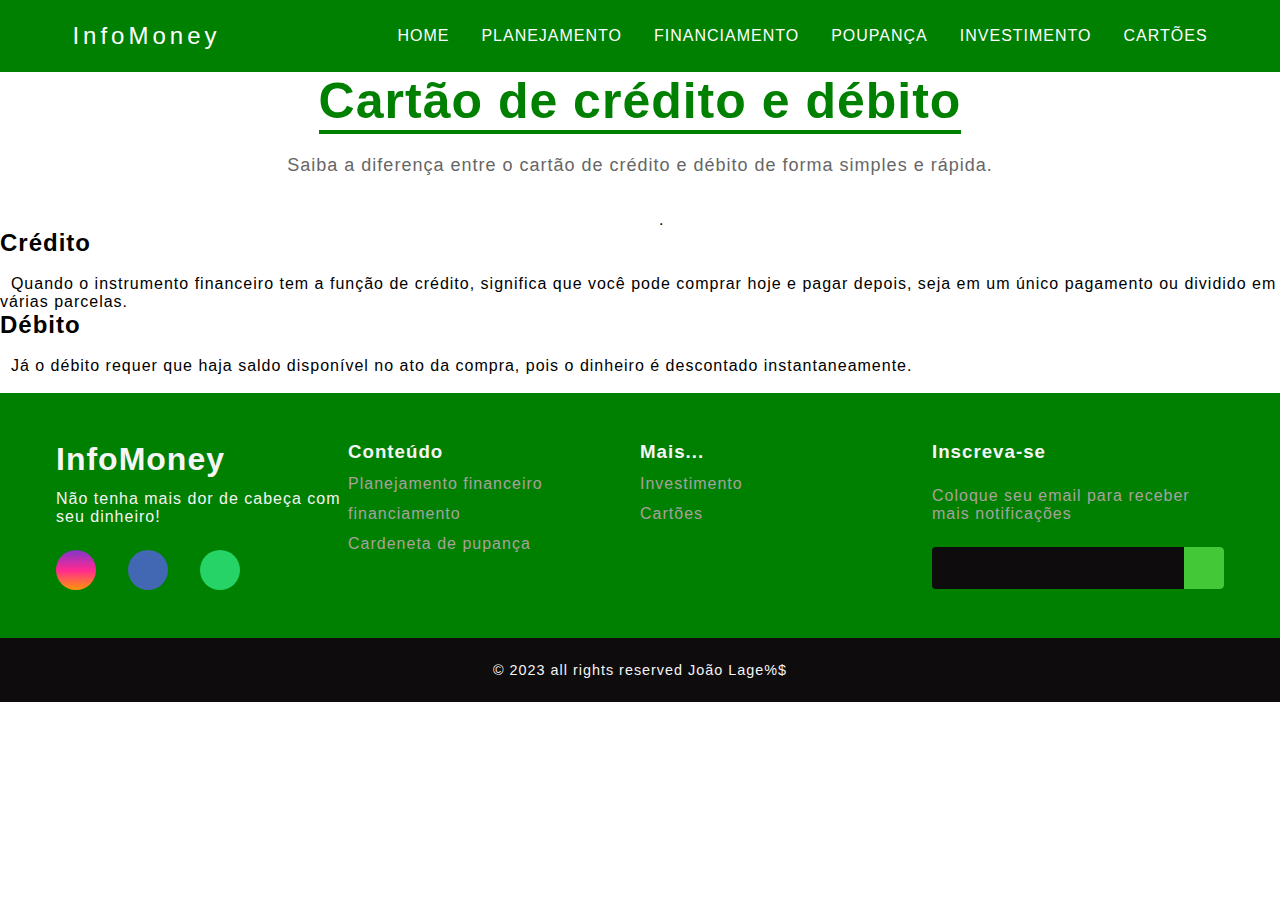
==== site gabi/cartoes.html @ 205fdb75 "Add files via upload" ====
<!DOCTYPE html>
<html lang="pt-br">
  <head>
    <meta charset="UTF-8" />
    <meta http-equiv="X-UA-Compatible" content="IE=edge" />
    <meta name="viewport" content="width=device-width, initial-scale=1.0" />
    <title>Navbar</title>
    <link rel="stylesheet" href="assets/planejar.css" />
  </head>

  <body>
    <header>
      <nav>
        <a class="logo" href="/">InfoMoney</a>
        <div class="mobile-menu">
          <div class="line1"></div>
          <div class="line2"></div>
          <div class="line3"></div>
        </div>
        <ul class="nav-list">
          <li><a href="index.html">HOME</a></li>
          <li><a href="planejamento.html">PLANEJAMENTO</a></li>
          <li><a href="financiamento.html">FINANCIAMENTO</a></li>
          <li><a href="poupança.html">POUPANÇA</a></li>
          <li><a href="investimentos.html">INVESTIMENTO</a></li>
          <li><a href="cartoes.html">CARTÕES</a></li>
        </ul>
      </nav>
    </header>

    <main>

        <div class="start">
            <h1>Cartão de crédito e débito</h1>
            <p> Saiba a diferença entre o cartão de crédito e débito de forma simples
                e rápida.
            </p>
                     
                &nbsp; 
                &nbsp; 
                &nbsp; 
                &nbsp; 
       
       .
            </div>
        <div class="about-content">
            <h2>Crédito</h2>
            &nbsp; 
            &nbsp; 
            &nbsp; 
            &nbsp; 
            <p>&nbsp; 
                Quando o instrumento financeiro tem a função de crédito, significa que você pode comprar hoje e pagar depois, seja em um único pagamento ou dividido em várias parcelas.
            </p>
            </div>

        
      
        </div>
        <div class="about-content">
            <h2>Débito </h2>
            &nbsp; 
            &nbsp; 
            &nbsp; 
            &nbsp; 
            <p>&nbsp; 
                Já o débito requer que haja saldo disponível no ato da compra, pois o dinheiro é descontado instantaneamente.
            </p>
            &nbsp; 
            &nbsp; 
            &nbsp; 
            &nbsp; 

         <footer>

            <link rel="stylesheet" href="https://cdnjs.cloudflare.com/ajax/libs/font-awesome/6.2.1/css/all.min.css" integrity="sha512-MV7K8+y+gLIBoVD59lQIYicR65iaqukzvf/nwasF0nqhPay5w/9lJmVM2hMDcnK1OnMGCdVK+iQrJ7lzPJQd1w==" crossorigin="anonymous" referrerpolicy="no-referrer" />
            <link rel="stylesheet" href="style.css">
          
          
          
            <div id="footer_content">
                <div id="footer_contacts">
                    <h1>InfoMoney</h1>
                    <p>Não tenha mais dor de cabeça com seu dinheiro!</p>
          
                    <div id="footer_social_media">
                        <a href="#" class="footer-link" id="instagram">
                            <i class="fa-brands fa-instagram"></i>
                        </a>
          
                        <a href="#" class="footer-link" id="facebook">
                            <i class="fa-brands fa-facebook-f"></i>
                        </a>
          
                        <a href="#" class="footer-link" id="whatsapp">
                            <i class="fa-brands fa-whatsapp"></i>
                        </a>
                    </div>
                </div>
                
                <ul class="footer-list">
                    <li>
                        <h3>Conteúdo</h3>
                    </li>
                    <li>
                        <a href="planejamento.html" class="footer-link">Planejamento financeiro</a>
                    </li>
                    <li>
                        <a href="financiamento.html" class="footer-link">financiamento</a>
                    </li>
                    <li>
                        <a href="poupança.html" class="footer-link">Cardeneta de pupança</a>
                    </li>
                </ul>
          
                <ul class="footer-list">
                    <li>
                        <h3>Mais...</h3>
                    </li>
                    <li>
                        <a href="investimentos.html" class="footer-link">Investimento</a>
                    </li>
                    <li>
                        <a href="cartoes.html" class="footer-link">Cartões</a>
                    </li>
                    
                    
                </ul>
          
                <div id="footer_subscribe">
                    <h3>Inscreva-se</h3>
          
                    <p>
                       Coloque seu email para receber mais 
                       notificações
                    </p>
          
                    <div id="input_group">
                        <input type="email" id="email">
                        <button>
                            <i class="fa-regular fa-envelope"></i>
                        </button>
                    </div>
                </div>
            </div>
          
            <div id="footer_copyright">
                &#169
                2023 all rights reserved João Lage%$
            </div>
          </footer>
          
              </main>
          
              <script src="mobile-navbar.js"></script>
          
             
          
            </body>
          </html>
---- site gabi/assets/planejar.css ----
* {
    margin: 0;
    padding: 0;
  }
  
  a {
    color: #fff;
    text-decoration: none;
    transition: 0.3s;
  }
  
  a:hover {
    opacity: 0.7;
  }
  
  .logo {
    font-size: 24px;
    letter-spacing: 4px;
  }
  
  nav {
    display: flex;
    justify-content: space-around;
    align-items: center;
    font-family: system-ui, -apple-system, Helvetica, Arial, sans-serif;
    background: green;
    height: 8vh;
  }
  
  main {
    background: url("bg.jpg") no-repeat center center;
    background-size: cover;
    height: 92vh;
  }
  
  .nav-list {
    list-style: none;
    display: flex;
  }
  
  .nav-list li {
    letter-spacing: 3px;
    margin-left: 32px;
  }
  
  .mobile-menu {
    display: none;
    cursor: pointer;
  }
  
  .mobile-menu div {
    width: 32px;
    height: 2px;
    background: #fff;
    margin: 8px;
    transition: 0.3s;
  }
  
  @media (max-width: 999px) {
    body {
      overflow-x: hidden;
    }
    .nav-list {
      position: absolute;
      top: 8vh;
      right: 0;
      width: 50vw;
      height: 92vh;
      background: green;
      flex-direction: column;
      align-items: center;
      justify-content: space-around;
      transform: translateX(100%);
      transition: transform 0.3s ease-in;
    }
    .nav-list li {
      margin-left: 0;
      opacity: 0;
    }
    .mobile-menu {
      display: block;
    }
  }
  
  .nav-list.active {
    transform: translateX(0);
  }
  
  @keyframes navLinkFade {
    from {
      opacity: 0;
      transform: translateX(50px);
    }
    to {
      opacity: 1;
      transform: translateX(0);
    }
  }
  
  .mobile-menu.active .line1 {
    transform: rotate(-45deg) translate(-8px, 8px);
  }
  
  .mobile-menu.active .line2 {
    opacity: 0;
  }
  
  .mobile-menu.active .line3 {
    transform: rotate(45deg) translate(-5px, -7px);
  }

  /* fim da navbar */

  *{
    margin: 0px;
    padding: 0px;
    box-sizing: border-box;
    font-family: 'roboto', sans-serif;
    
    }
    
    .start {
    
        width: 90%;
        display: flex;
        justify-content: center;
        align-items: center;
        flex-direction: column;
        text-align: left;
        margin: auto;
    }
    
    .start h1{
    font-size: 50px;
    color: green;
    margin-bottom: 25px;
    position: relative;
    
    }
    
    .start h1::after{
    content:"";
    position: absolute;
    width: 100%;
    height: 4px;
    display: block;
    margin: auto;
    background-color: green;
    }
    
    .start p{
    font-size: 18px;
    color: #666;
    margin-bottom: 35px;
    
    }

    .about{
        white-space: 60;
        display: flex;
        justify-content: space-between;
        align-items: center;
        flex-wrap: wrap;
        }

        @import url('https://fonts.googleapis.com/css2?family=Inter:wght@100;200;300;400;500;600&display=swap');

:root {
    --color-neutral-0: #0e0c0c;
    --color-neutral-10: #171717;
    --color-neutral-30: #a8a29e;
    --color-neutral-40: #f5f5f5;

}

* {
    font-family: 'Inter', sans-serif;
    margin: 0;
    padding: 0;
    box-sizing: border-box;
    letter-spacing: 1px;
}

main {
    height: 80vh;
}

footer {
    width: 100%;
    color: var(--color-neutral-40);
}

.footer-link {
    text-decoration: none;
}

#footer_content {
    background-color: var(--color-neutral-10);
    display: grid;
    grid-template-columns: repeat(4, 1fr);
    padding: 3rem 3.5rem;
}

#footer_contacts h1 {
    margin-bottom: 0.75rem;
}

#footer_social_media {
    display: flex;
    gap: 2rem;
    margin-top: 1.5rem;
} 

#footer_social_media .footer-link {
    display: flex;
    align-items: center;
    justify-content: center;
    height: 2.5rem;
    width: 2.5rem;
    color: var(--color-neutral-40);
    border-radius: 50%;
    transition: all 0.4s;
}

#footer_social_media .footer-link i {
    font-size: 1.25rem;    
}

#footer_social_media .footer-link:hover {
    opacity: 0.8;
}

#instagram {
    background: linear-gradient(#7f37c9, #ff2992, #ff9807);
}

#facebook {
    background-color: #4267b3;
}

#whatsapp {
    background-color: #25d366;
}

.footer-list {
    display: flex;
    flex-direction: column;
    gap: 0.75rem;
    list-style: none;
}

.footer-list .footer-link {
    color: var(--color-neutral-30);
    transition: all 0.4s;
}

.footer-list .footer-link:hover {
    color: #7f37c9;
}

#footer_subscribe {
    display: flex;
    flex-direction: column;
    gap: 1.5rem;
}

#footer_subscribe p {
    color: var(--color-neutral-30);
}

#input_group {
    display: flex;
    align-items: center;
    background-color: var(--color-neutral-0);
    border-radius: 4px;
}

#input_group input {
    all: unset;
    padding: 0.75rem;
    width: 100%;
}

#input_group button {
    background-color: #7f37c9;
    border: none;
    color: var(--color-neutral-40);
    padding: 0px 1.25rem;
    font-size: 1.125rem;
    height: 100%;
    border-radius: 0px 4px 4px 0px;
    cursor: pointer;
    transition: all 0.4s;
}

#input_group button:hover {
    opacity: 0.8;
}

#footer_copyright {
    display: flex;
    justify-content: center;
    background-color: var(--color-neutral-0);
    font-size: 0.9rem;
    padding: 1.5rem;
    font-weight: 100;
}

@media screen and (max-width: 768px) {
    #footer_content {
        grid-template-columns: repeat(2, 1fr);
        gap: 2rem;
    }
}

@media screen and (max-width: 426px) {
    #footer_content {
        grid-template-columns: repeat(1, 1fr);
        padding: 3rem 2rem;
    }
}
---- site gabi/style.css ----
* {
    margin: 0;
    padding: 0;
  }
  
  a {
    color: #fff;
    text-decoration: none;
    transition: 0.3s;
  }
  
  a:hover {
    opacity: 0.7;
  }

  .start h1{
    font-size: 50px;
    color: green;
    margin-bottom: 25px;
    position: relative;
    
    }

  .logo {
    font-size: 24px;
    letter-spacing: 4px;
  }
  
  nav {
    display: flex;
    justify-content: space-around;
    align-items: center;
    font-family: system-ui, -apple-system, Helvetica, Arial, sans-serif;
    background: green;
    height: 8vh;
  }
  
  main {
    background: url("bg.jpg") no-repeat center center;
    background-size: cover;
    height: 92vh;
  }
  
  .nav-list {
    list-style: none;
    display: flex;
  }
  
  .nav-list li {
    letter-spacing: 3px;
    margin-left: 32px;
  }
  
  .mobile-menu {
    display: none;
    cursor: pointer;
  }
  
  .mobile-menu div {
    width: 32px;
    height: 2px;
    background: #fff;
    margin: 8px;
    transition: 0.3s;
  }
  
  @media (max-width: 999px) {
    body {
      overflow-x: hidden;
    }
    .nav-list {
      position: absolute;
      top: 8vh;
      right: 0;
      width: 50vw;
      height: 92vh;
      background: green;
      flex-direction: column;
      align-items: center;
      justify-content: space-around;
      transform: translateX(100%);
      transition: transform 0.3s ease-in;
    }
    .nav-list li {
      margin-left: 0;
      opacity: 0;
    }
    .mobile-menu {
      display: block;
    }
  }
  
  .nav-list.active {
    transform: translateX(0);
  }
  
  @keyframes navLinkFade {
    from {
      opacity: 0;
      transform: translateX(50px);
    }
    to {
      opacity: 1;
      transform: translateX(0);
    }
  }
  
  .mobile-menu.active .line1 {
    transform: rotate(-45deg) translate(-8px, 8px);
  }
  
  .mobile-menu.active .line2 {
    opacity: 0;
  }
  
  .mobile-menu.active .line3 {
    transform: rotate(45deg) translate(-5px, -7px);
  }

  /* fim da navbar */

*{
margin: 0px;
padding: 0px;
box-sizing: border-box;
font-family: 'roboto', sans-serif;

}

.start {

    width: 90%;
    display: flex;
    justify-content: center;
    align-items: center;
    flex-direction: column;
    text-align: left;
    margin: auto;
}

/* wsqpwx */

.start h1::after{
content:"";
position: absolute;
width: 100%;
height: 4px;
display: block;
margin: auto;
background-color: green;
}

.start p{
font-size: 18px;
color: #666;
margin-bottom: 35px;

}

.container{ 
    width: 90%;
    margin:0 auto;
    padding: 10px 20px;
}

.about{
display: flex;
justify-content: space-between;
align-items: center;
flex-wrap: wrap;
}

.about-images{
    flex: 1;
    margin-right: 40px;
    overflow: hidden; 
}

.about-images img{
max-width: 100%;
height: auto;
display: block;
transition: 0.5s ease;

}

@import url('https://fonts.googleapis.com/css2?family=Inter:wght@100;200;300;400;500;600&display=swap');

:root {
    --color-neutral-0:  #0e0c0c;
    --color-neutral-10: green;
    --color-neutral-30: #a8a29e;
    --color-neutral-40: #f5f5f5;

}

* {
    font-family: 'Inter', sans-serif;
    margin: 0;
    padding: 0;
    box-sizing: border-box;
    letter-spacing: 1px;
}

main {
    height: 80vh;
}

footer {
    width: 100%;
    color: var(--color-neutral-40);
}

.footer-link {
    text-decoration: none;
}

#footer_content {
    background-color: var(--color-neutral-10);
    display: grid;
    grid-template-columns: repeat(4, 1fr);
    padding: 3rem 3.5rem;
}

#footer_contacts h1 {
    margin-bottom: 0.75rem;
}

#footer_social_media {
    display: flex;
    gap: 2rem;
    margin-top: 1.5rem;
} 

#footer_social_media .footer-link {
    display: flex;
    align-items: center;
    justify-content: center;
    height: 2.5rem;
    width: 2.5rem;
    color: var(--color-neutral-40);
    border-radius: 50%;
    transition: all 0.4s;
}

#footer_social_media .footer-link i {
    font-size: 1.25rem;    
}

#footer_social_media .footer-link:hover {
    opacity: 0.8;
}

#instagram {
    background: linear-gradient(#7f37c9, #ff2992, #ff9807);
}

#facebook {
    background-color: #4267b3;
}

#whatsapp {
    background-color: #25d366;
}

.footer-list {
    display: flex;
    flex-direction: column;
    gap: 0.75rem;
    list-style: none;
}

.footer-list .footer-link {
    color: var(--color-neutral-30);
    transition: all 0.4s;
}

.footer-list .footer-link:hover {
    color: #c93737;
}

#footer_subscribe {
    display: flex;
    flex-direction: column;
    gap: 1.5rem;
}

#footer_subscribe p {
    color: var(--color-neutral-30);
}

#input_group {
    display: flex;
    align-items: center;
    background-color: var(--color-neutral-0);
    border-radius: 4px;
}

#input_group input {
    all: unset;
    padding: 0.75rem;
    width: 100%;
}

#input_group button {
    background-color: #43c937;
    border: none;
    color: var(--color-neutral-40);
    padding: 0px 1.25rem;
    font-size: 1.125rem;
    height: 100%;
    border-radius: 0px 4px 4px 0px;
    cursor: pointer;
    transition: all 0.4s;
}

#input_group button:hover {
    opacity: 0.8;
}

#footer_copyright {
    display: flex;
    justify-content: center;
    background-color: var(--color-neutral-0);
    font-size: 0.9rem;
    padding: 1.5rem;
    font-weight: 100;
}

@media screen and (max-width: 768px) {
    #footer_content {
        grid-template-columns: repeat(2, 1fr);
        gap: 2rem;
    }
}

@media screen and (max-width: 426px) {
    #footer_content {
        grid-template-columns: repeat(1, 1fr);
        padding: 3rem 2rem;
    }
}
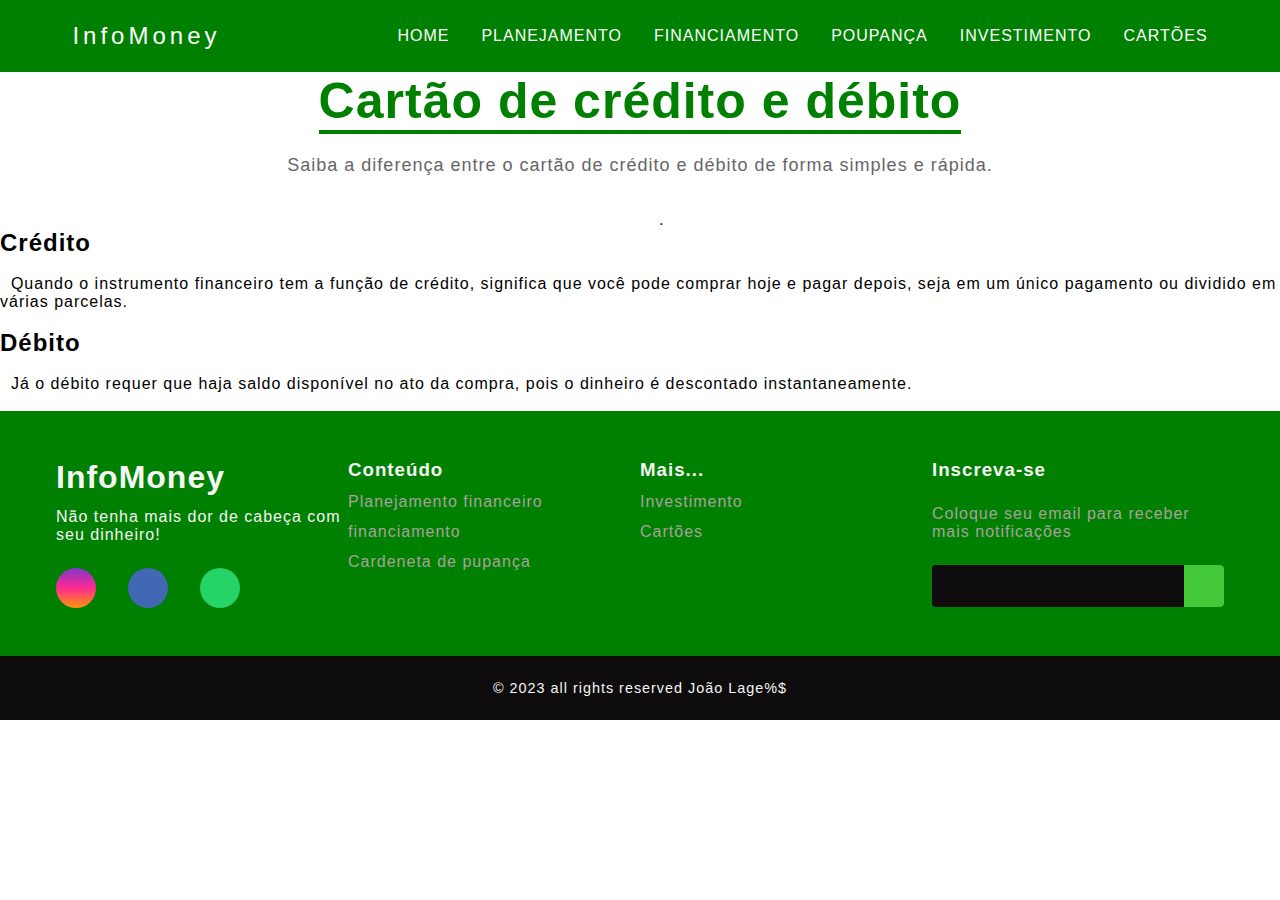
==== commit 069a67a7: "Update cartoes.html" ====
--- a/site gabi/cartoes.html
+++ b/site gabi/cartoes.html
@@ -4,7 +4,7 @@
     <meta charset="UTF-8" />
     <meta http-equiv="X-UA-Compatible" content="IE=edge" />
     <meta name="viewport" content="width=device-width, initial-scale=1.0" />
-    <title>Navbar</title>
+    <title>Cartões/InfoMoney</title>
     <link rel="stylesheet" href="assets/planejar.css" />
   </head>
 
@@ -52,6 +52,14 @@
             <p>&nbsp; 
                 Quando o instrumento financeiro tem a função de crédito, significa que você pode comprar hoje e pagar depois, seja em um único pagamento ou dividido em várias parcelas.
             </p>
+          &nbsp; 
+          &nbsp; 
+          &nbsp; 
+          &nbsp; 
+          &nbsp; 
+          &nbsp; 
+          &nbsp; 
+          &nbsp; 
             </div>
 
         
@@ -157,4 +165,4 @@
              
           
             </body>
-          </html>+          </html>
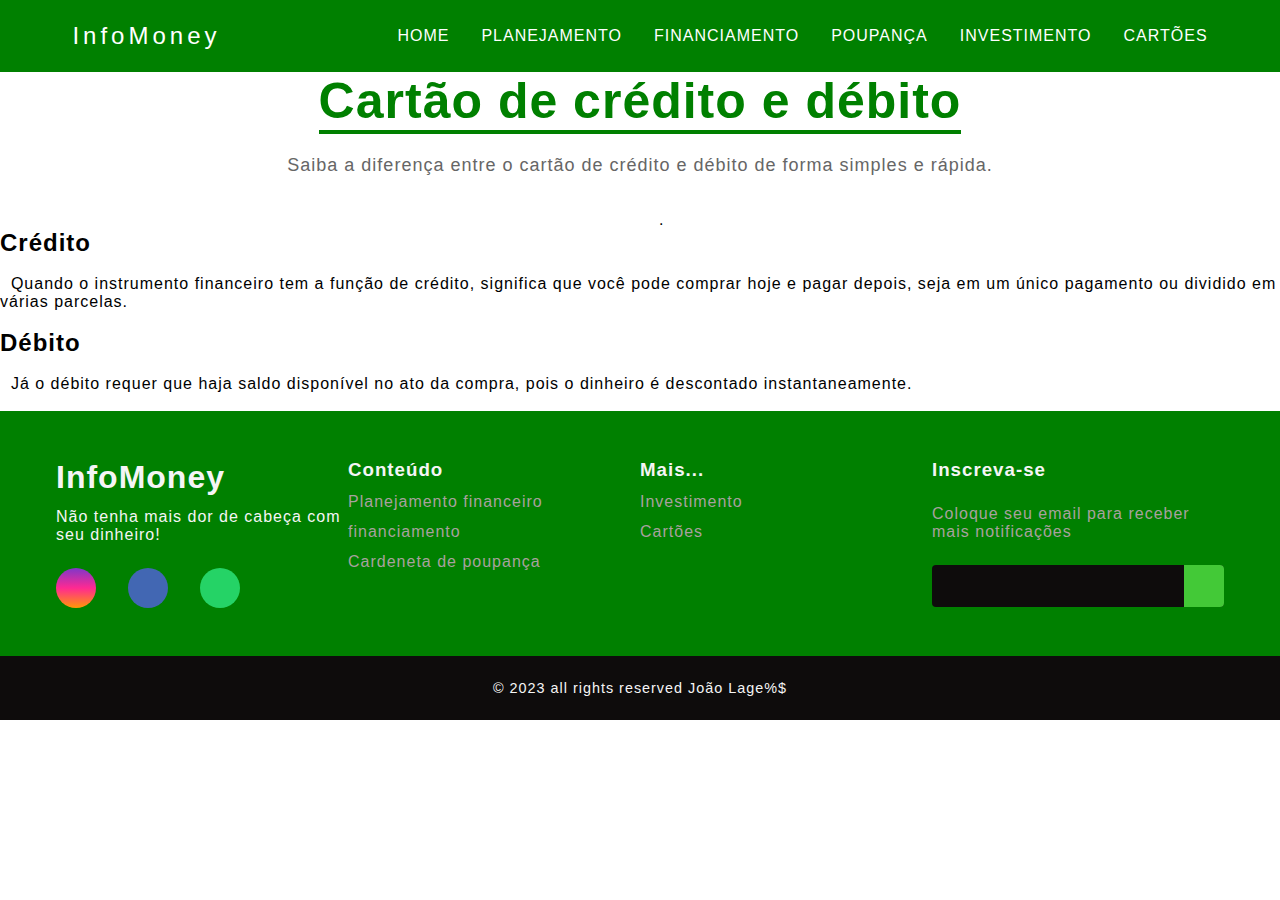
==== commit 63923599: "Update cartoes.html" ====
--- a/site gabi/cartoes.html
+++ b/site gabi/cartoes.html
@@ -117,7 +117,7 @@
                         <a href="financiamento.html" class="footer-link">financiamento</a>
                     </li>
                     <li>
-                        <a href="poupança.html" class="footer-link">Cardeneta de pupança</a>
+                        <a href="poupança.html" class="footer-link">Cardeneta de poupança</a>
                     </li>
                 </ul>
           
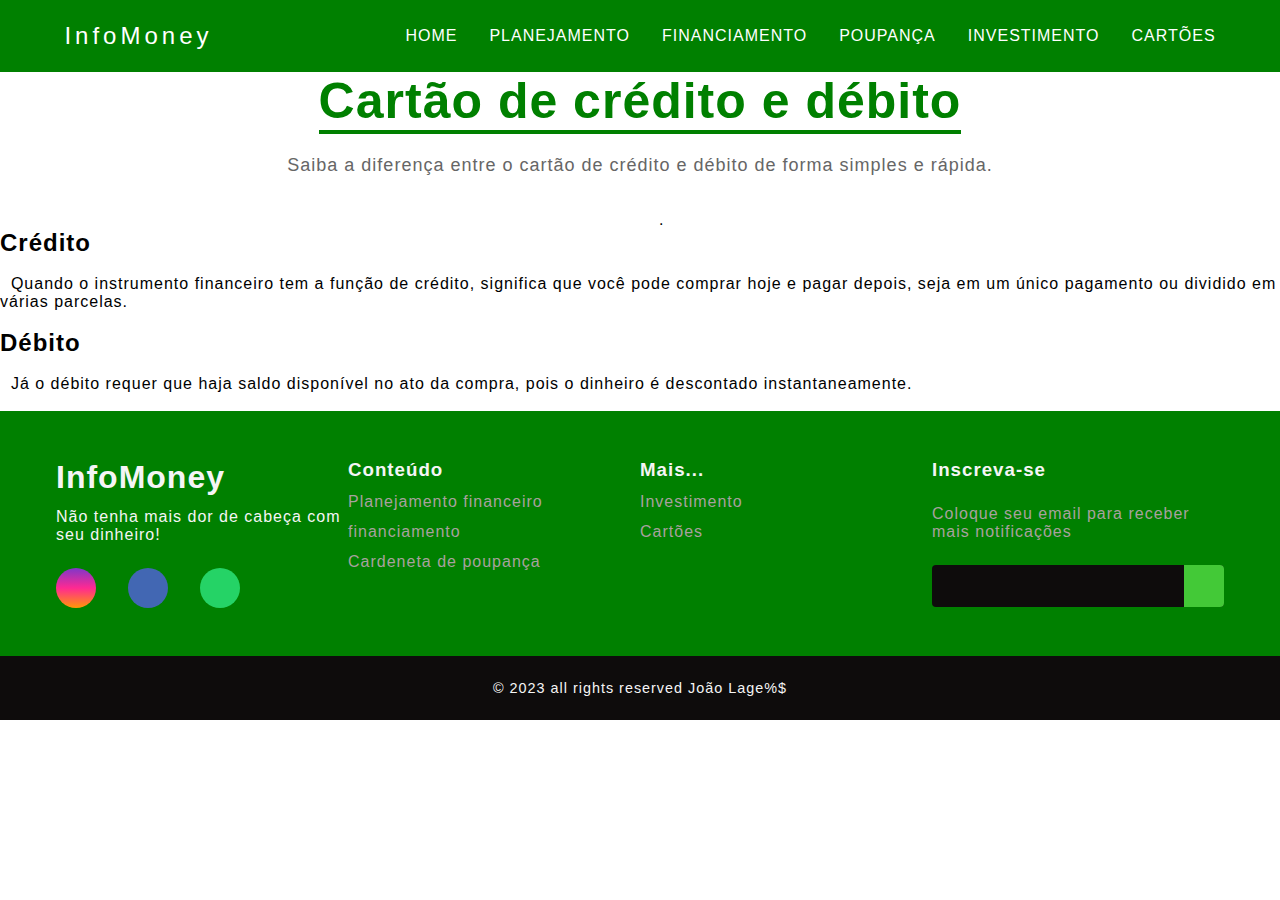
==== commit 83f6e7a5: "Update cartoes.html" ====
--- a/site gabi/cartoes.html
+++ b/site gabi/cartoes.html
@@ -18,6 +18,7 @@
           <div class="line3"></div>
         </div>
         <ul class="nav-list">
+           <li><a href=""></a></li>
           <li><a href="index.html">HOME</a></li>
           <li><a href="planejamento.html">PLANEJAMENTO</a></li>
           <li><a href="financiamento.html">FINANCIAMENTO</a></li>
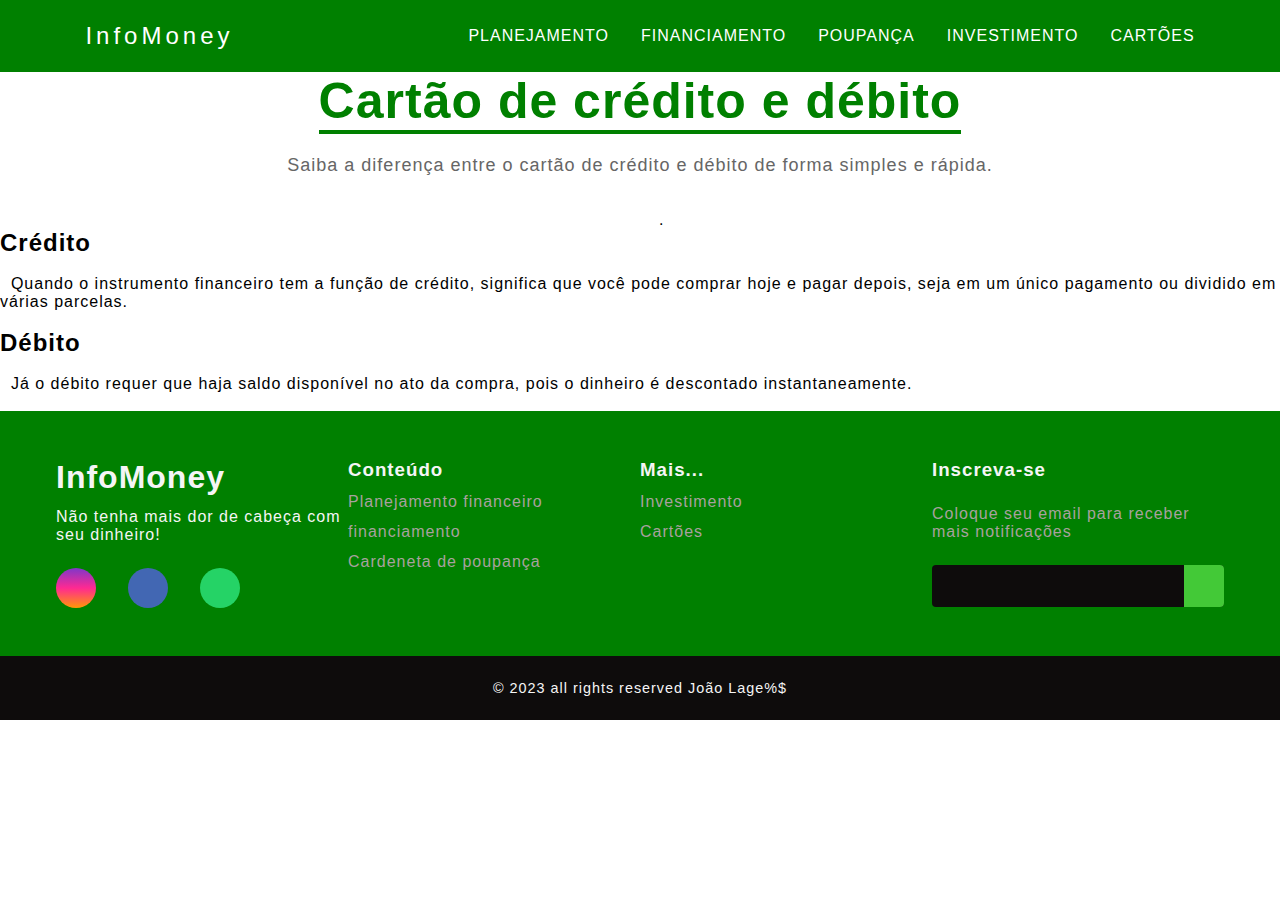
==== commit 68abe0b0: "Update cartoes.html" ====
--- a/site gabi/cartoes.html
+++ b/site gabi/cartoes.html
@@ -19,7 +19,6 @@
         </div>
         <ul class="nav-list">
            <li><a href=""></a></li>
-          <li><a href="index.html">HOME</a></li>
           <li><a href="planejamento.html">PLANEJAMENTO</a></li>
           <li><a href="financiamento.html">FINANCIAMENTO</a></li>
           <li><a href="poupança.html">POUPANÇA</a></li>
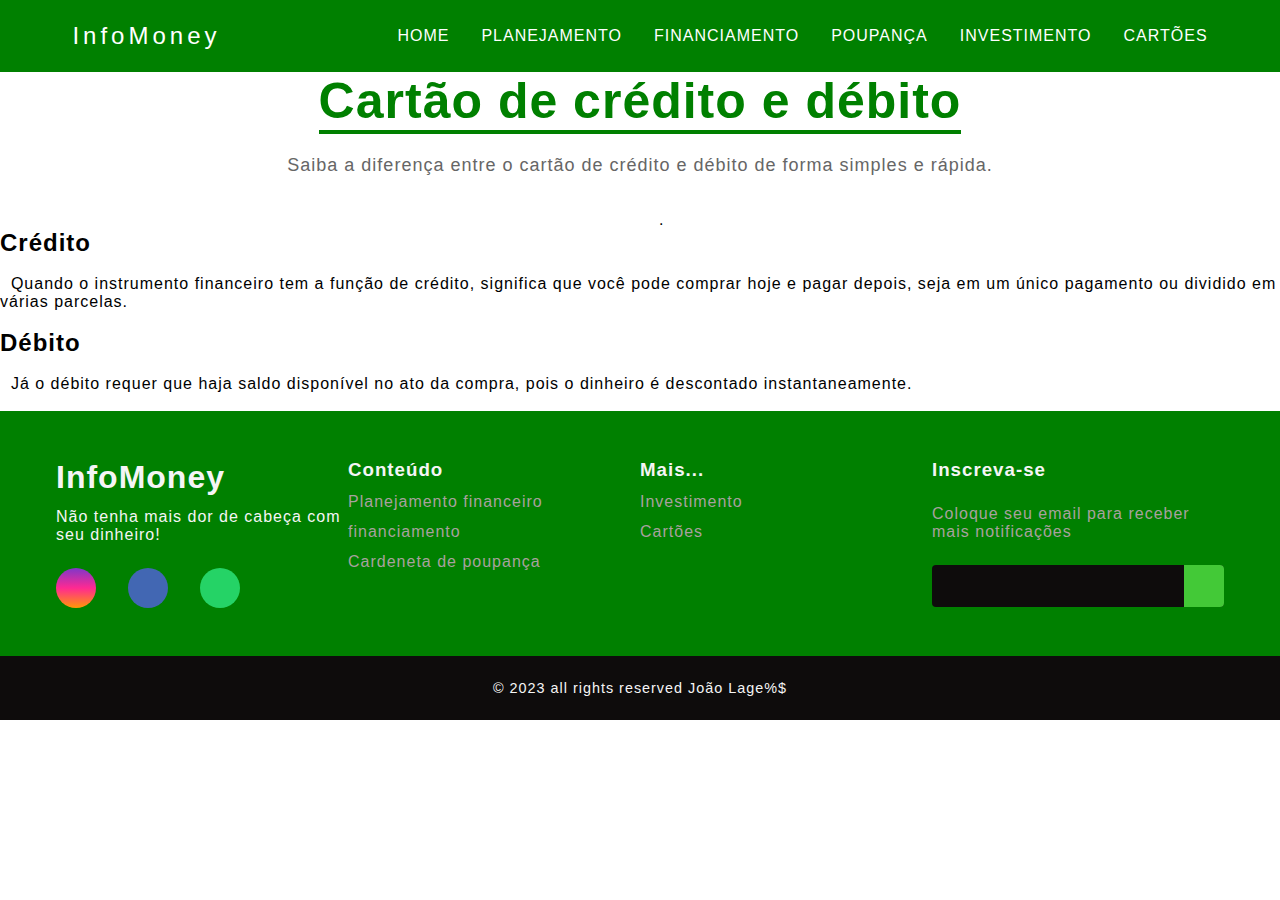
==== commit 428c5eff: "Update cartoes.html" ====
--- a/site gabi/cartoes.html
+++ b/site gabi/cartoes.html
@@ -18,7 +18,7 @@
           <div class="line3"></div>
         </div>
         <ul class="nav-list">
-           <li><a href=""></a></li>
+           <li><a href="index.html">HOME</a></li>
           <li><a href="planejamento.html">PLANEJAMENTO</a></li>
           <li><a href="financiamento.html">FINANCIAMENTO</a></li>
           <li><a href="poupança.html">POUPANÇA</a></li>
